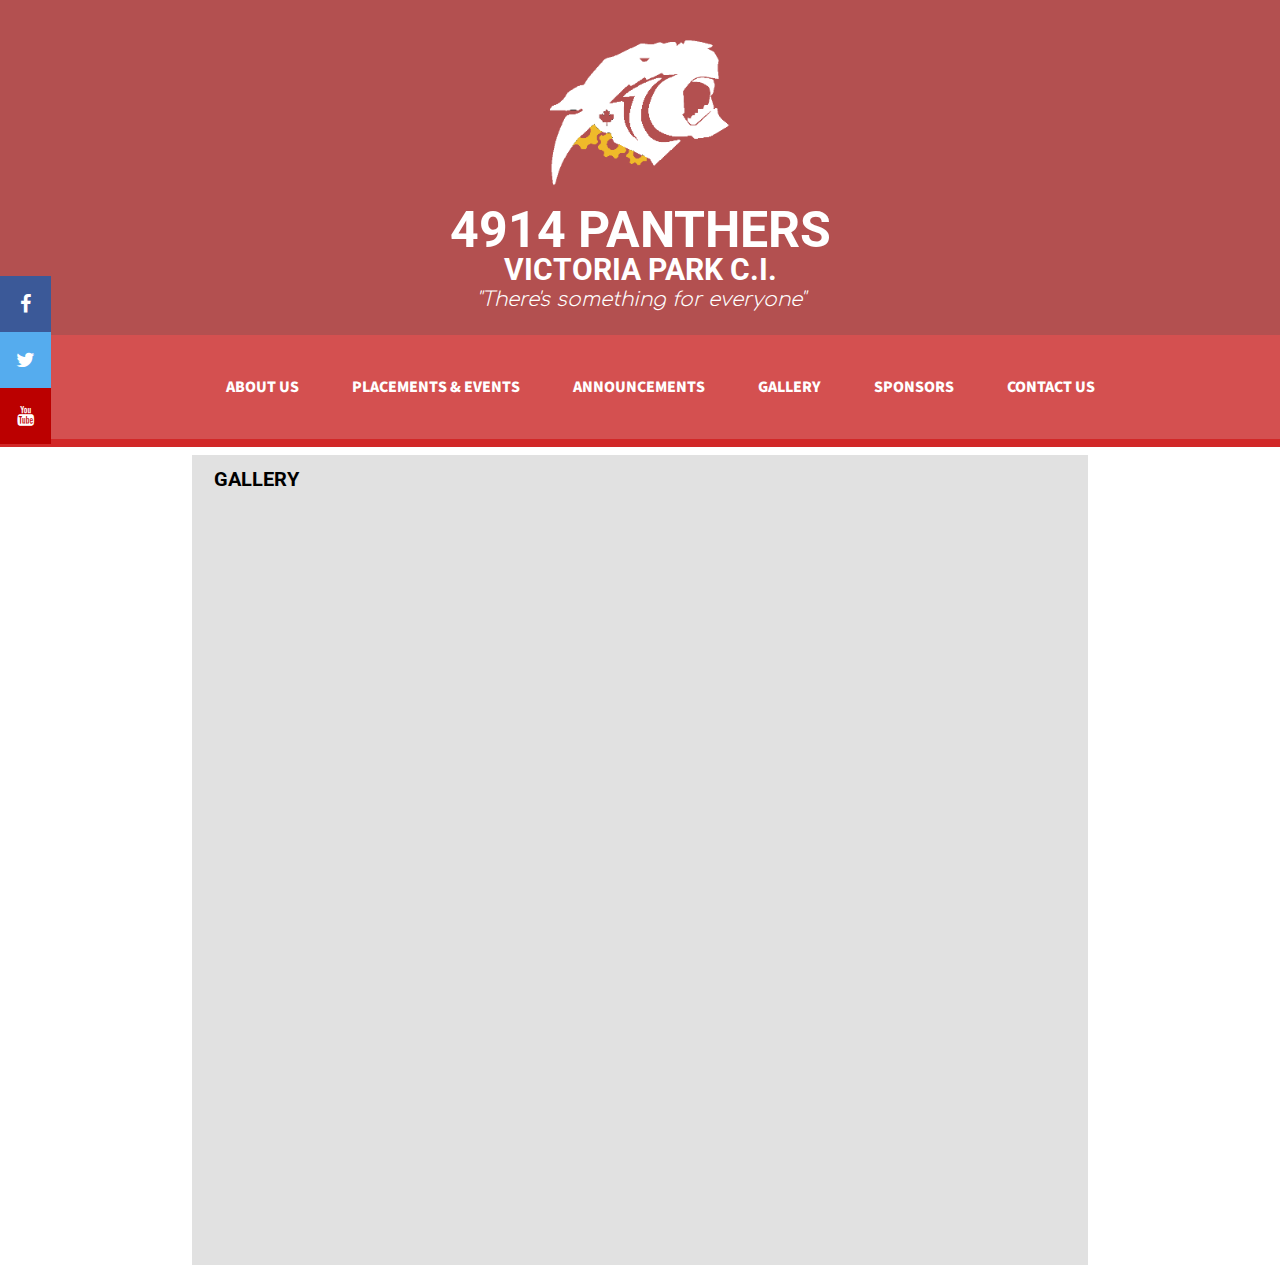
==== VPCI-Robotics-Website-master/basic/Gallery.html @ 80576601 "Add files via upload" ====
<!DOCTYPE html>
<html lang="en" dir="ltr">
  <head>
    <meta charset="utf-8">
    <link rel="stylesheet" href="https://cdnjs.cloudflare.com/ajax/libs/font-awesome/4.7.0/css/font-awesome.min.css">
    <link rel="stylesheet" type="text/css" href="style.css">
    <link href="https://fonts.googleapis.com/css?family=Source+Sans+Pro:700|Comfortaa|Roboto" rel="stylesheet">
    <link rel="shortcut icon" type="image/png" href="../Website_Dependencies/Website_Images/Logos/Panther.PNG">
    <script src="scroll.js"></script>
    <title>4914 - Home of the Panthers</title>
  </head>
  <body>
    <!--PAGE HEADER TEXT-->
    <div class="header_text">
      <img id="Panther_Image" src="../Website_Dependencies/Website_Images/Logos/Panther.PNG" alt="Team 4914 Panther">
      <h1>4914 PANTHERS</h1>
      <h2>VICTORIA PARK C.I.</h2>
      <h3 id="motto">"There's something for everyone"</h3>
    </div>
    <!--END OF PAGE HEADER TEXT-->
    <!--NAVAGATION BAR-->
    <nav class="stroke" id="nav_text">
      <ul>
        <li><a href="index.html#About_Us">About Us</a></li>
        <li><a href="Placements_and_Events.html#Placements_and_Events">Placements & Events</a></li>
        <li><a href="Announcements.html#Announcements">Announcements</a></li>
        <li><a href="Gallery.html#Gallery">Gallery</a></li>
        <li><a href="Sponsors.html#Sponsors">Sponsors</a></li>
        <li><a href="Contact_Us.html#Contact_Us">Contact Us</a></li>
      </ul>
    </nav>
    <!--END OF NAVAGATION BAR-->
    <!--PAGE CONTENT-->
    <div class="wrapper">
      <h2 class="content" id="Gallery">Gallery</h2>
      <div class="resp-container">
        <iframe class="resp-iframe" src="https://arden-zeng.github.io/VPCI-Robotics-Website/Website_Dependencies/Image_Gallery/Image_Gallery.html"></iframe>
      </div>
      <!--END OF CONTENT-->
      <!--SOCIAL BAR-->
    </div>
    <div class="social_bar">
      <a href="https://www.facebook.com/team4914/" class="facebook"><i class ="fa fa-facebook"></i></a>
      <a href="https://twitter.com/team4914?lang=en" class="twitter"><i class ="fa fa-twitter"></i></a>
      <a href="https://www.youtube.com/channel/UC3UD0H9rAkZlQf6JFtxvvGA" class="youtube"><i class ="fa fa-youtube"></i></a>
    </div>
    <!--END OF SOCIAL BAR-->
</html>
---- VPCI-Robotics-Website-master/basic/style.css ----
/* HEADER BANNER STYLING */
 .header_text {
     text-align: center;
     color: #ffffff;
     background: #b35050;
     padding: 1%;
}
 h1, h2, h3 {
     line-height: 5px;
     margin-top: 1%;
}
 h1 {
     font-size: 50px;
}
 h2 {
     font-size: 30px;
}
 #motto {
     font-size: 20px;
     font-style: italic;
     font-family: 'Comfortaa', cursive;
     font-weight: lighter;
}
 #Panther_Image {
     margin-top: 2%;
     max-width: 15%;
}
 body {
     margin: 0;
     font-family: 'Roboto', sans-serif;
}
/* END OF HEADER BANNER STYLING */
/* NAVAGATION BAR STYLYING */
#nav_text {
  font-family: 'Source Sans Pro', sans-serif;
}
 nav {
     width: 100%;
     margin: 0 auto;
     background: #d45050;
     padding: 10px 0;
     box-shadow: 0px 8px 0px #d12828;
}
 nav ul {
     list-style: none;
     text-align: center;
}
 nav ul li {
     display: inline-block;
}
 nav ul li a {
     display: block;
     padding: 15px;
     text-decoration: none;
     color: #ffffff;
     font-weight: 800;
     text-transform: uppercase;
     margin: 0 10px;
}
 nav ul li a, nav ul li a:after, nav ul li a:before {
     transition: all .5s;
}
 nav ul li a:hover {
     color: #000000;
}
 nav.stroke ul li a, nav.fill ul li a {
     position: relative;
}
 nav.stroke ul li a:after, nav.fill ul li a:after {
     position: absolute;
     bottom: 0;
     left: 0;
     right: 0;
     margin: auto;
     width: 0%;
     content: '.';
     color: transparent;
     background: #ffffff;
     height: 1px;
}
 nav.stroke ul li a:hover:after {
     width: 100%;
}
 nav.fill ul li a {
     transition: all 2s;
}
 nav.fill ul li a:after {
     text-align: left;
     content: '.';
     margin: 0;
     opacity: 0;
}
 nav.fill ul li a:hover {
     color: #ffffff;
     z-index: 1;
}
 nav.fill ul li a:hover:after {
     z-index: -10;
     animation: fill 1s forwards;
     -webkit-animation: fill 1s forwards;
     -moz-animation: fill 1s forwards;
     opacity: 1;
}
/* END OF NAVAGATION BAR STYLING */
/* CONTENT WRAPPER STYLING */
 .content {
     margin: 2.5%;
     font-size: 20px;
     text-transform: uppercase;
}
 p {
     margin-left: 2.5%;
     margin-bottom: 5%;
     font-size: 15px;
}
 .wrapper {
     position: absolute;
     width: 70%;
     margin-left: 15%;
     margin-right: 15%;
     margin-top: 16px;
     min-height: 90%;
     top: auto;
     background-color: #e1e1e1;
}
 body {
     background-color: #ffffff;
}
 #gphoto {
     max-width: 100%;
     max-height: 100%;
     margin-top: 16px;
     margin-bottom: 0;
}
/* END OF CONTENT WRAPPER STYLING */
/* SOCIAL BAR STYLING */
 .social_bar {
     position: fixed;
     top: 40%;
     -webkit-transform: translateY(-50%);
     -ms-transform: translateY(-50%);
     transform: translateY(-50%);
}
 .social_bar a {
     display: block;
     text-align: center;
     padding: 16px;
     transition: all 0.3s ease;
     color: white;
     font-size: 20px;
}
 .social_bar a:hover {
     background-color: #000;
}
 .facebook {
     background: #3B5998;
     color: white;
}
 .twitter {
     background: #55ACEE;
     color: white;
}
 .youtube {
     background: #bb0000;
     color: white;
}
/* END OF SOCIAL BAR STYLING */
/* IFRAME STYLING */
.resp-container {
    position: relative;
    overflow: hidden;
    padding-top: 56.25%;
}
.resp-iframe {
    position: absolute;
    top: 0;
    left: 0;
    width: 100%;
    height: 100%;
    border: 0;
}
/* END OF IFRAME STYLING */

/* MISC */
html {
  scroll-behavior: smooth;
}
/* END OF MISC */
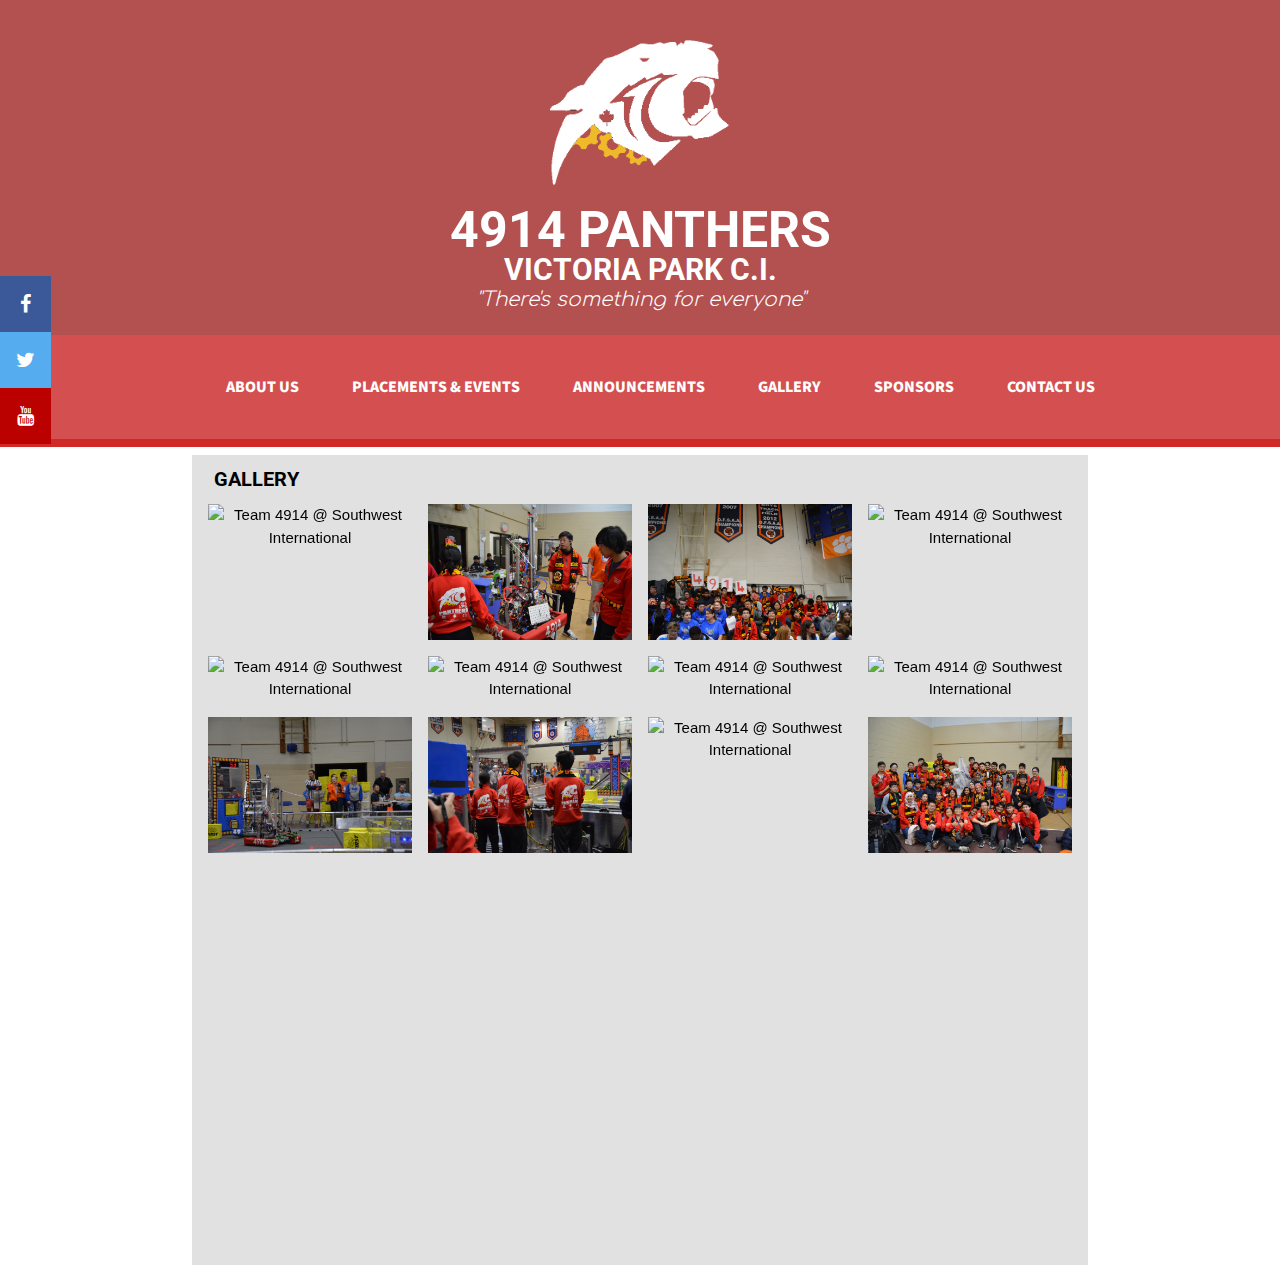
==== commit 744ae2b6: "Replaced legacy iframe host" ====
--- a/VPCI-Robotics-Website-master/basic/Gallery.html
+++ b/VPCI-Robotics-Website-master/basic/Gallery.html
@@ -34,7 +34,7 @@
     <div class="wrapper">
       <h2 class="content" id="Gallery">Gallery</h2>
       <div class="resp-container">
-        <iframe class="resp-iframe" src="https://arden-zeng.github.io/VPCI-Robotics-Website/Website_Dependencies/Image_Gallery/Image_Gallery.html"></iframe>
+        <iframe class="resp-iframe" src="https://team4914.github.io/web-design/VPCI-Robotics-Website-master/Website_Dependencies/Image_Gallery/Image_Gallery.html"></iframe>
       </div>
       <!--END OF CONTENT-->
       <!--SOCIAL BAR-->
